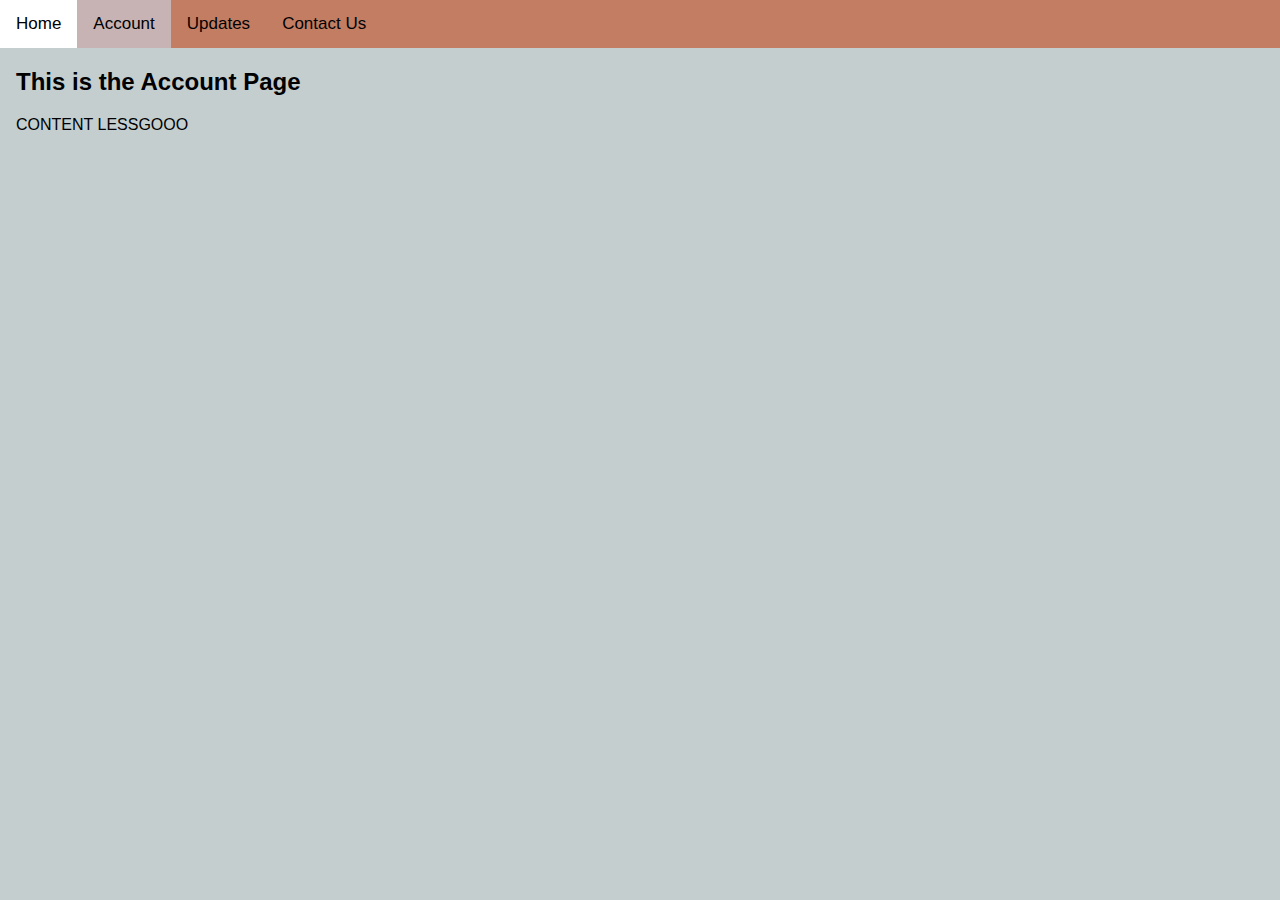
==== AccountPage.html @ ffac9ca3 "Added color and other html pages" ====
<!DOCTYPE html>
<html lang="en">
<head>
    <meta charset="UTF-8">
    <title>Password Logger</title>
    <link rel="stylesheet" href="style.css" type="text/css">
</head>
<body>
    <div class="topbar">
        <a href="firstpage.html">Home</a>
        <a class="active" href="AccountPage.html">Account</a>
        <a href="UpdatesPage.html">Updates</a>
        <a href="ContactUsPage.html">Contact Us</a>
        
      </div>
      
      <div style="padding-left:16px">
        <h2>This is the Account Page</h2>
        <p>CONTENT LESSGOOO</p>
      </div>

</body>
</html>
---- style.css ----
body {
    margin: 0;
    font-family: Arial, Helvetica, sans-serif;
    background-color: #c4cecf;
  }
  
  .topbar {
    overflow: hidden;
    background-color: #c27d62;
  }
  
  .topbar a {
    float: left;
    color: #020202;
    text-align: center;
    padding: 14px 16px;
    text-decoration: none;
    font-size: 17px;
  }
  
  .topbar a:hover {
    background-color: #ffffff;
    color: black;
  }
  
  .topbar a.active {
    background-color: #c7b3b3;
    color: rgb(0, 0, 0);
  }
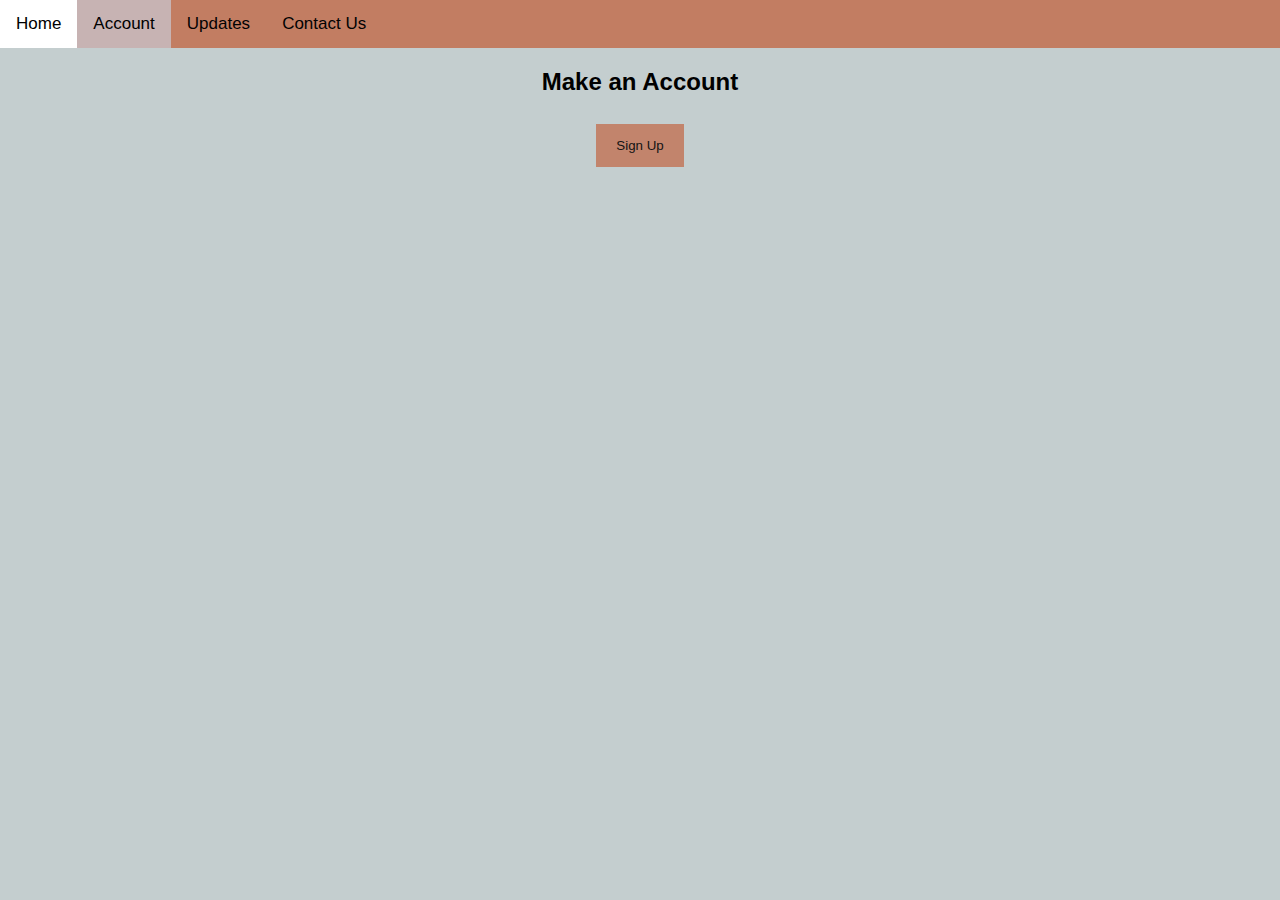
==== commit bccddbe4: "added signup page" ====
--- a/AccountPage.html
+++ b/AccountPage.html
@@ -14,10 +14,42 @@
         
       </div>
       
-      <div style="padding-left:16px">
-        <h2>This is the Account Page</h2>
-        <p>CONTENT LESSGOOO</p>
+      <div style="text-align: center">
+        <h2>Make an Account</h2>
+        <button onclick="document.getElementById('signup').style.display='block'" style="width:auto;">Sign Up</button>
       </div>
+
+      <div id="signup" class="modal">
+        <form class="modal-content" action="/action_page.php">
+          <div class="container">
+            <h1>Sign Up</h1>
+            <hr>
+            <label for="email"><b>Email</b></label>
+            <input type="text" placeholder="Enter Email" name="email" required>
+      
+            <label for="psw"><b>Password</b></label>
+            <input type="password" placeholder="Enter Password" name="psw" required>
+      
+            <label for="psw-repeat"><b>Repeat Password</b></label>
+            <input type="password" placeholder="Repeat Password" name="psw-repeat" required>
+            
+            <div class="clearfix">
+              <button type="button" onclick="document.getElementById('signup').style.display='none'" class="cancelbtn">Cancel</button>
+              <button type="submit" class="signupbtn">Sign Up</button>
+            </div>
+          </div>
+        </form>
+      </div>
+
+      
+      <script>
+      var modal = document.getElementById('signup');
+      window.onclick = function(event) {
+        if (event.target == modal) {
+          modal.style.display = "none";
+        }
+      }
+    </script>
 
 </body>
 </html>--- a/style.css
+++ b/style.css
@@ -1,29 +1,129 @@
+
+/* This section is the top nav */
+
 body {
-    margin: 0;
-    font-family: Arial, Helvetica, sans-serif;
-    background-color: #c4cecf;
-  }
-  
-  .topbar {
-    overflow: hidden;
-    background-color: #c27d62;
-  }
-  
-  .topbar a {
-    float: left;
-    color: #020202;
-    text-align: center;
-    padding: 14px 16px;
-    text-decoration: none;
-    font-size: 17px;
-  }
-  
-  .topbar a:hover {
-    background-color: #ffffff;
-    color: black;
-  }
-  
-  .topbar a.active {
-    background-color: #c7b3b3;
-    color: rgb(0, 0, 0);
-  }+  margin: 0;
+  font-family: Arial, Helvetica, sans-serif;
+  background-color: #c4cecf;
+}
+
+.topbar {
+  overflow: hidden;
+  background-color: #c27d62;
+}
+
+.topbar a {
+  float: left;
+  color: #020202;
+  text-align: center;
+  padding: 14px 16px;
+  text-decoration: none;
+  font-size: 17px;
+}
+
+.topbar a:hover {
+  background-color: #ffffff;
+  color: black;
+}
+
+.topbar a.active {
+  background-color: #c7b3b3;
+  color: rgb(0, 0, 0);
+}
+
+
+
+
+/*This is the sign up page */
+.container {
+padding: 40px;
+}
+
+button {
+background-color: #c27d62;
+color: rgb(0, 0, 0);
+padding: 14px 20px;
+margin: 8px 0;
+border: none;
+cursor: pointer;
+width: 100%;
+opacity: 0.9;
+}
+
+button:hover {
+opacity:1;
+background-color: #ffffff;
+color: rgb(0, 0, 0);
+}
+
+input[type=text], input[type=password] {
+width: 100%;
+padding: 15px;
+margin: 15px 0 15px 0;
+display: inline-block;
+border: none;
+background: #f1f1f1;
+}
+
+input[type=text]:focus, input[type=password]:focus {
+background-color: #ddd;
+outline: none;
+}
+
+.cancelbtn {
+padding: 14px 20px;
+background-color: #f44336;
+}
+
+.cancelbtn:hover {
+background-color: #c7b3b3;
+}
+
+.signupbtn {
+padding: 14px 20px;
+background-color: #c27d62;
+}
+
+.signupbtn:hover {
+background-color: #c7b3b3;
+}
+
+.cancelbtn, .signupbtn {
+float: left;
+width: 50%;
+}
+
+.modal {
+display: none; 
+position: fixed; 
+z-index: 1; 
+left: 0;
+top: 0;
+width: 100%; 
+height: 100%; 
+background-color: #474e5d;
+opacity: 0.85;
+padding-top: 30px;
+}
+
+.modal-content {
+background-color: #fefefe;
+margin: 5% auto 15% auto; 
+border: 1px solid #888;
+opacity: 1;
+width: 70%; 
+}
+
+hr {
+border: 1px solid #f1f1f1;
+margin-bottom: 25px;
+}
+
+
+.clearfix::after {
+content: "";
+clear: both;
+display: table;
+}
+
+
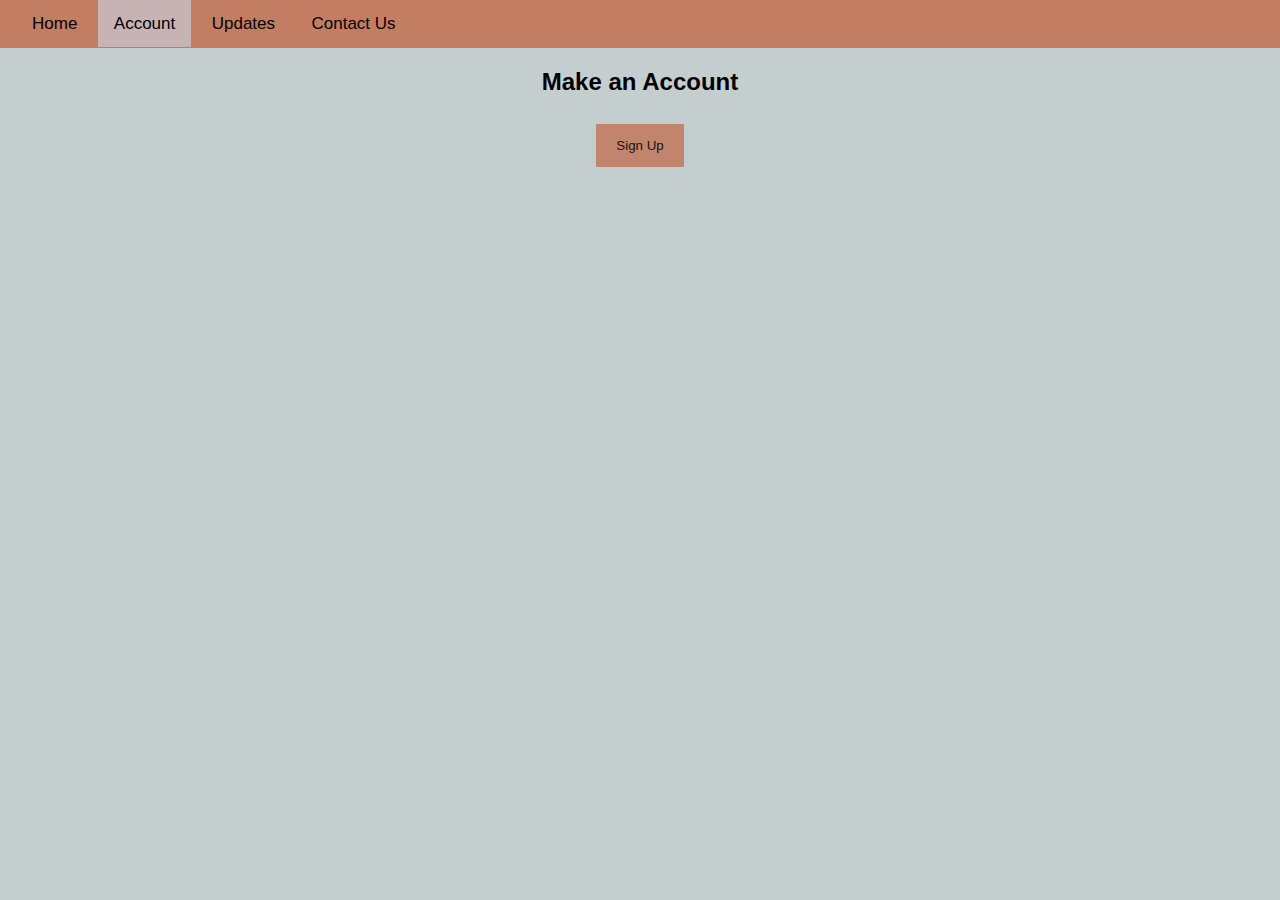
==== commit b8439faa: "temp fix" ====
--- a/AccountPage.html
+++ b/AccountPage.html
@@ -7,7 +7,7 @@
 </head>
 <body>
     <div class="topbar">
-        <a href="firstpage.html">Home</a>
+        <a href="index.html">Home</a>
         <a class="active" href="AccountPage.html">Account</a>
         <a href="UpdatesPage.html">Updates</a>
         <a href="ContactUsPage.html">Contact Us</a>
--- a/style.css
+++ b/style.css
@@ -2,128 +2,130 @@
 /* This section is the top nav */
 
 body {
-  margin: 0;
-  font-family: Arial, Helvetica, sans-serif;
-  background-color: #c4cecf;
-}
-
-.topbar {
-  overflow: hidden;
-  background-color: #c27d62;
-}
-
-.topbar a {
-  float: left;
-  color: #020202;
-  text-align: center;
-  padding: 14px 16px;
-  text-decoration: none;
-  font-size: 17px;
-}
-
-.topbar a:hover {
-  background-color: #ffffff;
-  color: black;
-}
-
-.topbar a.active {
-  background-color: #c7b3b3;
-  color: rgb(0, 0, 0);
-}
-
+    margin: 0;
+    font-family: Arial, Helvetica, sans-serif;
+    background-color: #c4cecf;
+  }
+  
+  .topbar {
+    overflow: auto;
+    background-color: #c27d62;
+    padding: 14px 16px;
+    
+  }
+  
+  .topbar a {
+    float: none;
+    color: #020202;
+    text-align: center;
+    padding: 14px 16px;
+    text-decoration: none;
+    font-size: 17px;
+    top: 50%;
+    left: 50%;
+  }
+  
+  .topbar a:hover {
+    color: rgb(173, 173, 173);
+  }
+ 
+  .topbar a.active {
+    background-color: #c7b3b3;
+    color: rgb(0, 0, 0);
+  }
 
 
 
 /*This is the sign up page */
-.container {
-padding: 40px;
+  .container {
+  padding: 40px;
 }
 
 button {
-background-color: #c27d62;
-color: rgb(0, 0, 0);
-padding: 14px 20px;
-margin: 8px 0;
-border: none;
-cursor: pointer;
-width: 100%;
-opacity: 0.9;
+  background-color: #c27d62;
+  color: rgb(0, 0, 0);
+  padding: 14px 20px;
+  margin: 8px 0;
+  border: none;
+  cursor: pointer;
+  width: 100%;
+  opacity: 0.9;
 }
 
 button:hover {
-opacity:1;
-background-color: #ffffff;
-color: rgb(0, 0, 0);
+  opacity:1;
+  background-color: #ffffff;
+  color: rgb(0, 0, 0);
 }
 
 input[type=text], input[type=password] {
-width: 100%;
-padding: 15px;
-margin: 15px 0 15px 0;
-display: inline-block;
-border: none;
-background: #f1f1f1;
+  width: 100%;
+  padding: 15px;
+  margin: 15px 0 15px 0;
+  display: inline-block;
+  border: none;
+  background: #f1f1f1;
 }
 
 input[type=text]:focus, input[type=password]:focus {
-background-color: #ddd;
-outline: none;
+  background-color: #ddd;
+  outline: none;
 }
 
 .cancelbtn {
-padding: 14px 20px;
-background-color: #f44336;
+  padding: 14px 20px;
+  background-color: #f44336;
 }
 
 .cancelbtn:hover {
-background-color: #c7b3b3;
+  background-color: #c7b3b3;
 }
 
 .signupbtn {
-padding: 14px 20px;
-background-color: #c27d62;
+  padding: 14px 20px;
+  background-color: #c27d62;
 }
 
 .signupbtn:hover {
-background-color: #c7b3b3;
+  background-color: #c7b3b3;
 }
 
 .cancelbtn, .signupbtn {
-float: left;
-width: 50%;
+  float: left;
+  width: 50%;
 }
 
 .modal {
-display: none; 
-position: fixed; 
-z-index: 1; 
-left: 0;
-top: 0;
-width: 100%; 
-height: 100%; 
-background-color: #474e5d;
-opacity: 0.85;
-padding-top: 30px;
+  display: none; 
+  position: fixed; 
+  z-index: 1; 
+  left: 0;
+  top: 0;
+  width: 100%; 
+  height: 100%; 
+  background-color: #474e5d;
+  opacity: 0.85;
+  padding-top: 30px;
 }
 
 .modal-content {
-background-color: #fefefe;
-margin: 5% auto 15% auto; 
-border: 1px solid #888;
-opacity: 1;
-width: 70%; 
+  background-color: #fefefe;
+  margin: 5% auto 15% auto; 
+  border: 1px solid #888;
+  opacity: 1;
+  width: 70%; 
 }
 
 hr {
-border: 1px solid #f1f1f1;
-margin-bottom: 25px;
+  border: 1px solid #f1f1f1;
+  margin-bottom: 25px;
 }
 
 
 .clearfix::after {
-content: "";
-clear: both;
-display: table;
+  content: "";
+  clear: both;
+  display: table;
 }
 
 
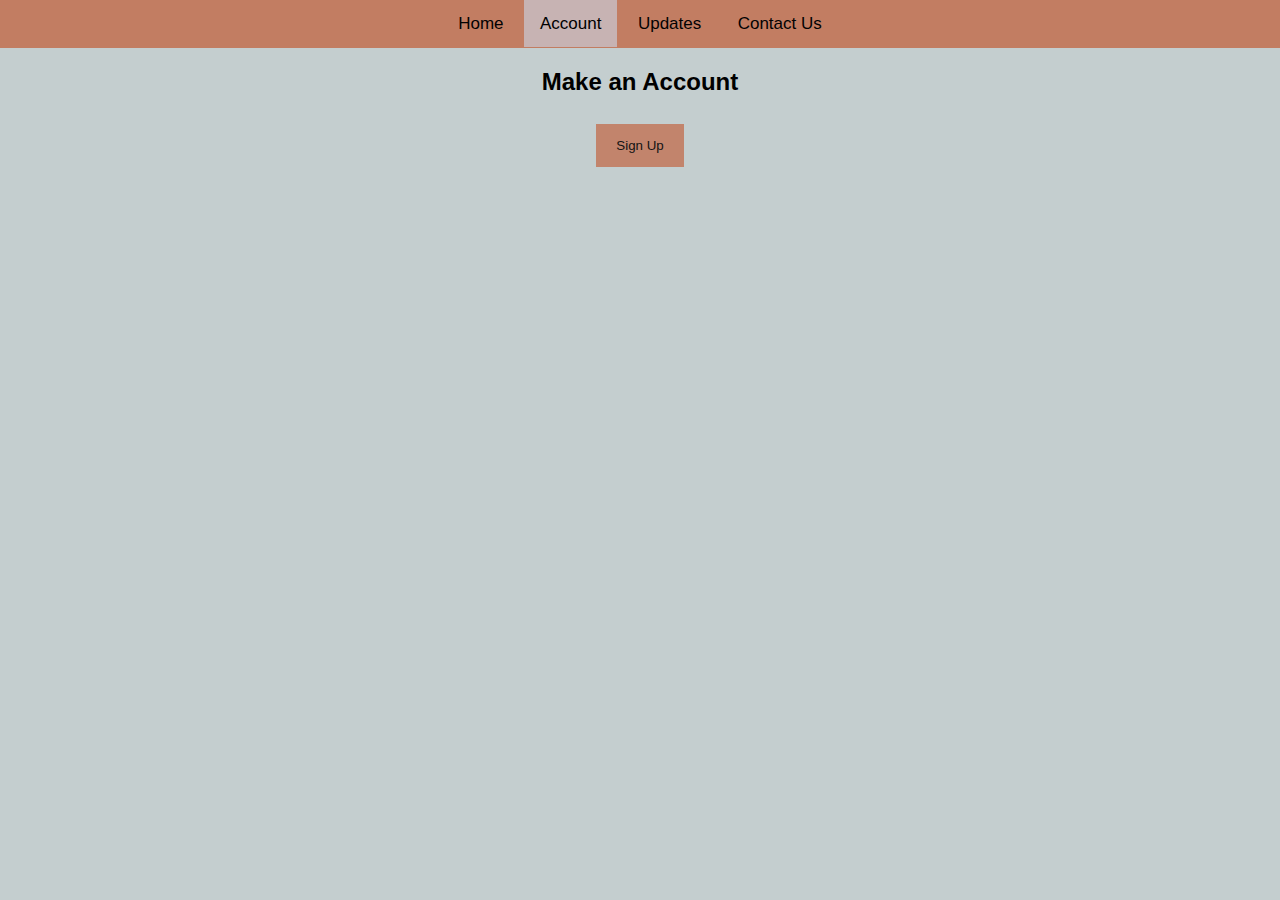
==== commit bdf21e4c: "fixing center issue" ====
--- a/AccountPage.html
+++ b/AccountPage.html
@@ -6,7 +6,7 @@
     <link rel="stylesheet" href="style.css" type="text/css">
 </head>
 <body>
-    <div class="topbar">
+    <div class="topbar" style="text-align: center">
         <a href="index.html">Home</a>
         <a class="active" href="AccountPage.html">Account</a>
         <a href="UpdatesPage.html">Updates</a>
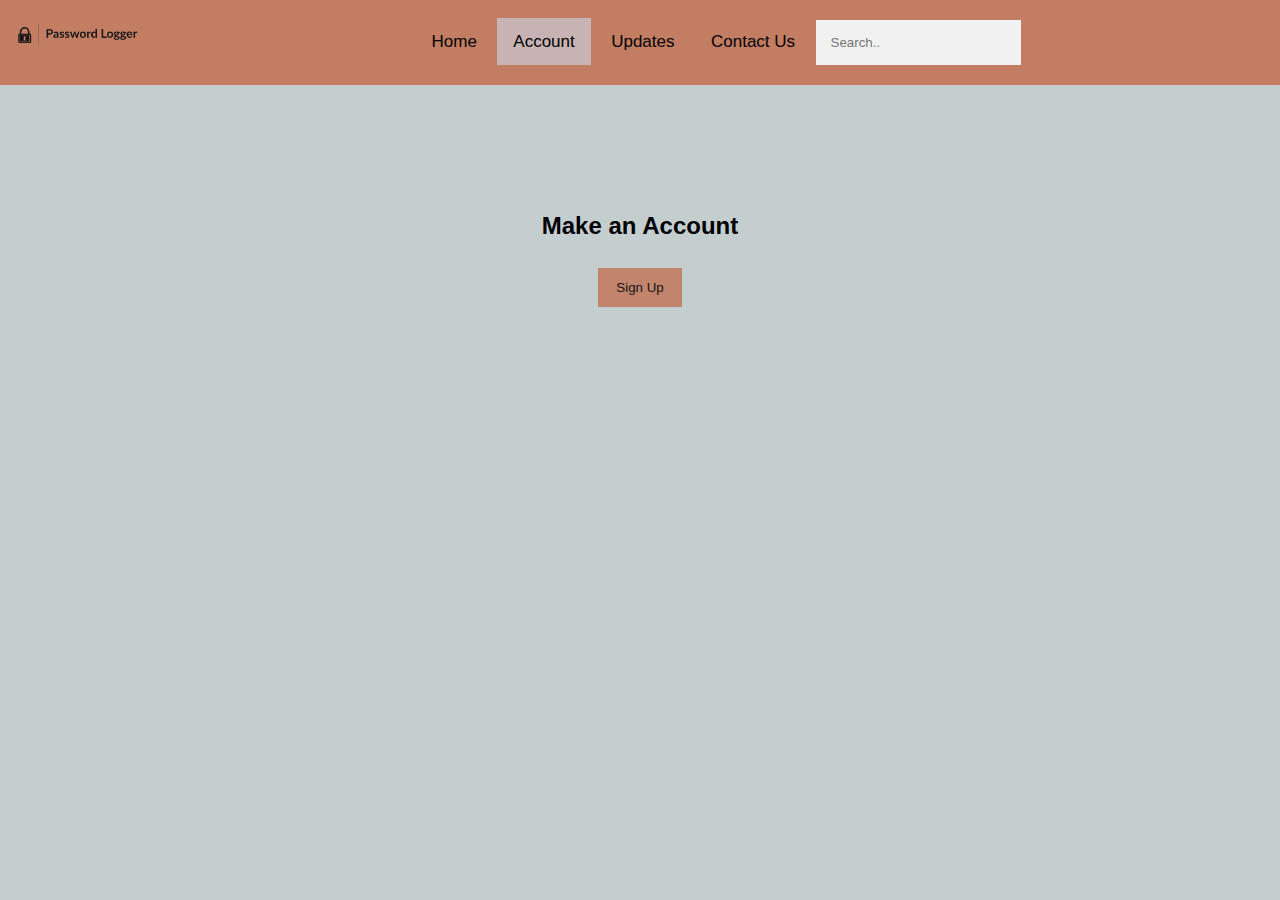
==== commit b9a0bca1: "this will freshen everything" ====
--- a/AccountPage.html
+++ b/AccountPage.html
@@ -11,10 +11,11 @@
         <a class="active" href="AccountPage.html">Account</a>
         <a href="UpdatesPage.html">Updates</a>
         <a href="ContactUsPage.html">Contact Us</a>
-        
+        <input type="text" placeholder="Search.." style="width: 175px;;">
+        <img src="logo.png" height="10%" width="10%" style="float:left;padding-top: 14px;"/>
       </div>
       
-      <div style="text-align: center">
+      <div style="text-align: center; padding-top: 15%;">
         <h2>Make an Account</h2>
         <button onclick="document.getElementById('signup').style.display='block'" style="width:auto;">Sign Up</button>
       </div>
--- a/style.css
+++ b/style.css
@@ -8,10 +8,12 @@
   }
   
   .topbar {
-    overflow: auto;
+    overflow: hidden;
     background-color: #c27d62;
-    padding: 14px 16px;
-    
+    padding: 5px 14px;
+    position:fixed;
+    top: 0;
+    width: 100%
   }
   
   .topbar a {
@@ -34,7 +36,8 @@
     color: rgb(0, 0, 0);
   }
 
-
+  
+  
 
 /*This is the sign up page */
   .container {
@@ -44,7 +47,7 @@
 button {
   background-color: #c27d62;
   color: rgb(0, 0, 0);
-  padding: 14px 20px;
+  padding: 12px 18px;
   margin: 8px 0;
   border: none;
   cursor: pointer;
@@ -129,3 +132,8 @@
 }
 
 
+img {
+        text-align: left;
+        float:left;
+    }
+
